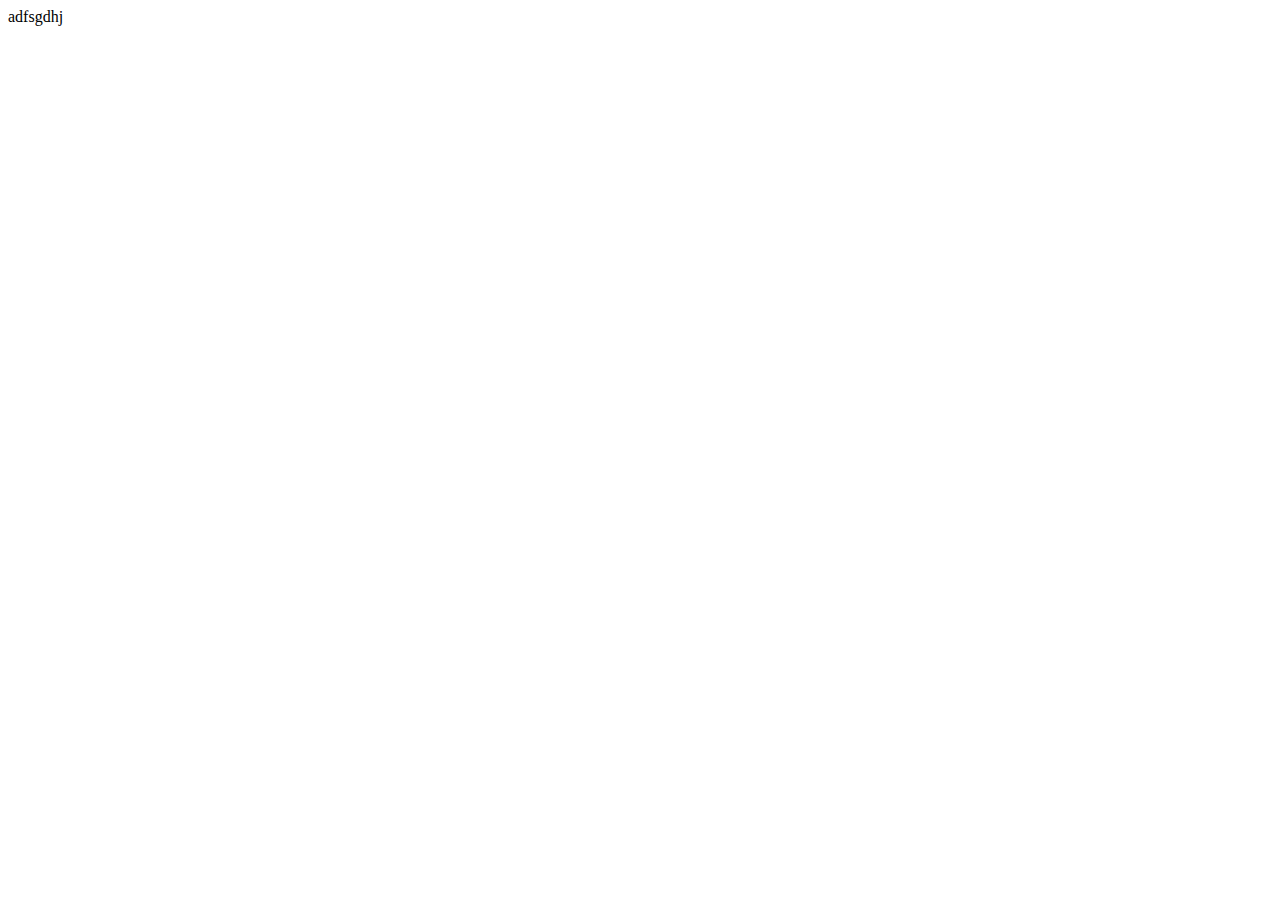
==== index.html @ 63e6448f "first message" ====
<!DOCTYPE html>
<html lang="en">
<head>
    <meta charset="UTF-8">
    <meta name="viewport" content="width=device-width, initial-scale=1.0">
    <title>Document</title>
</head>
<body>
    adfsgdhj
</body>
</html>
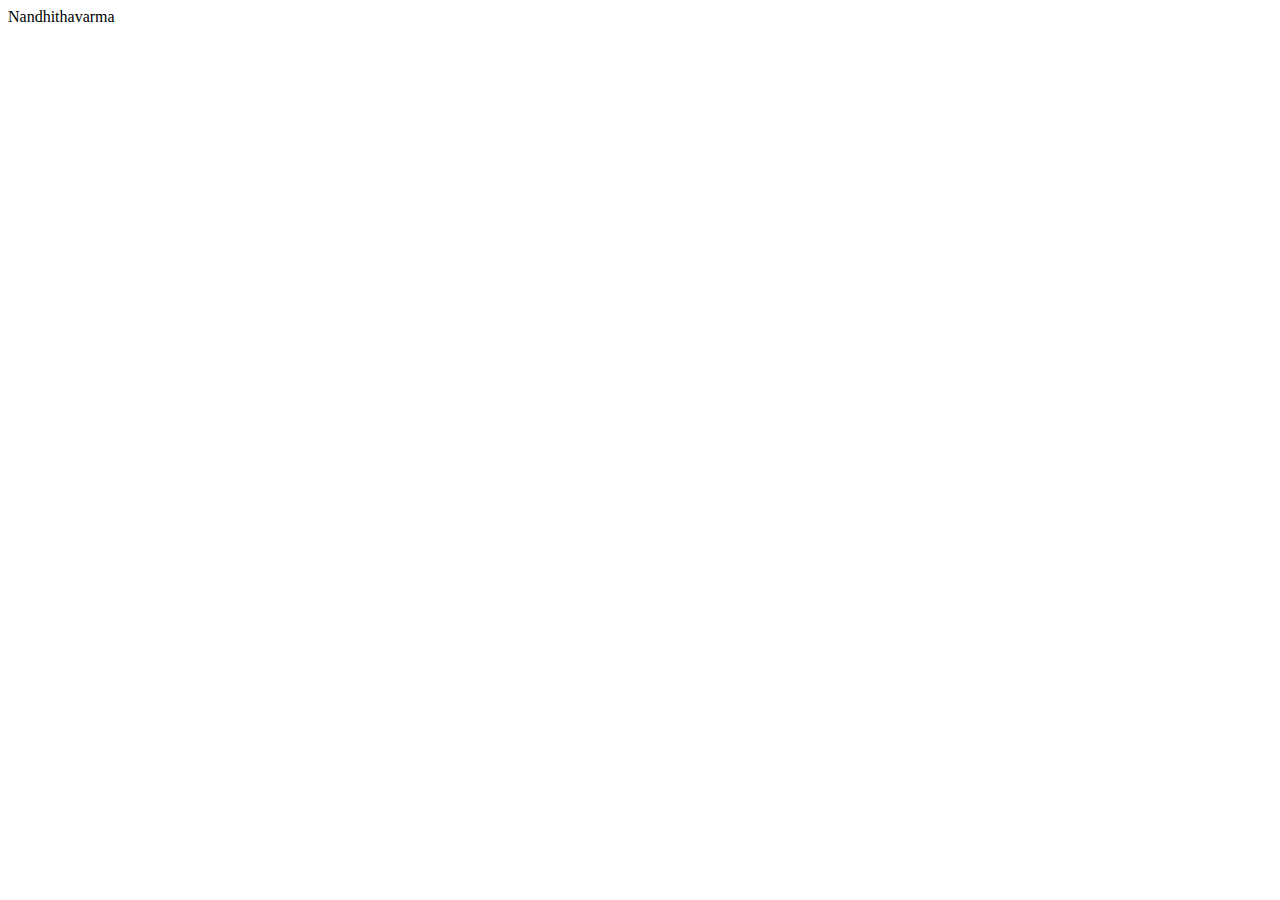
==== commit 5b526c3f: "first message" ====
--- a/index.html
+++ b/index.html
@@ -6,6 +6,6 @@
     <title>Document</title>
 </head>
 <body>
-    adfsgdhj
+    Nandhithavarma
 </body>
 </html>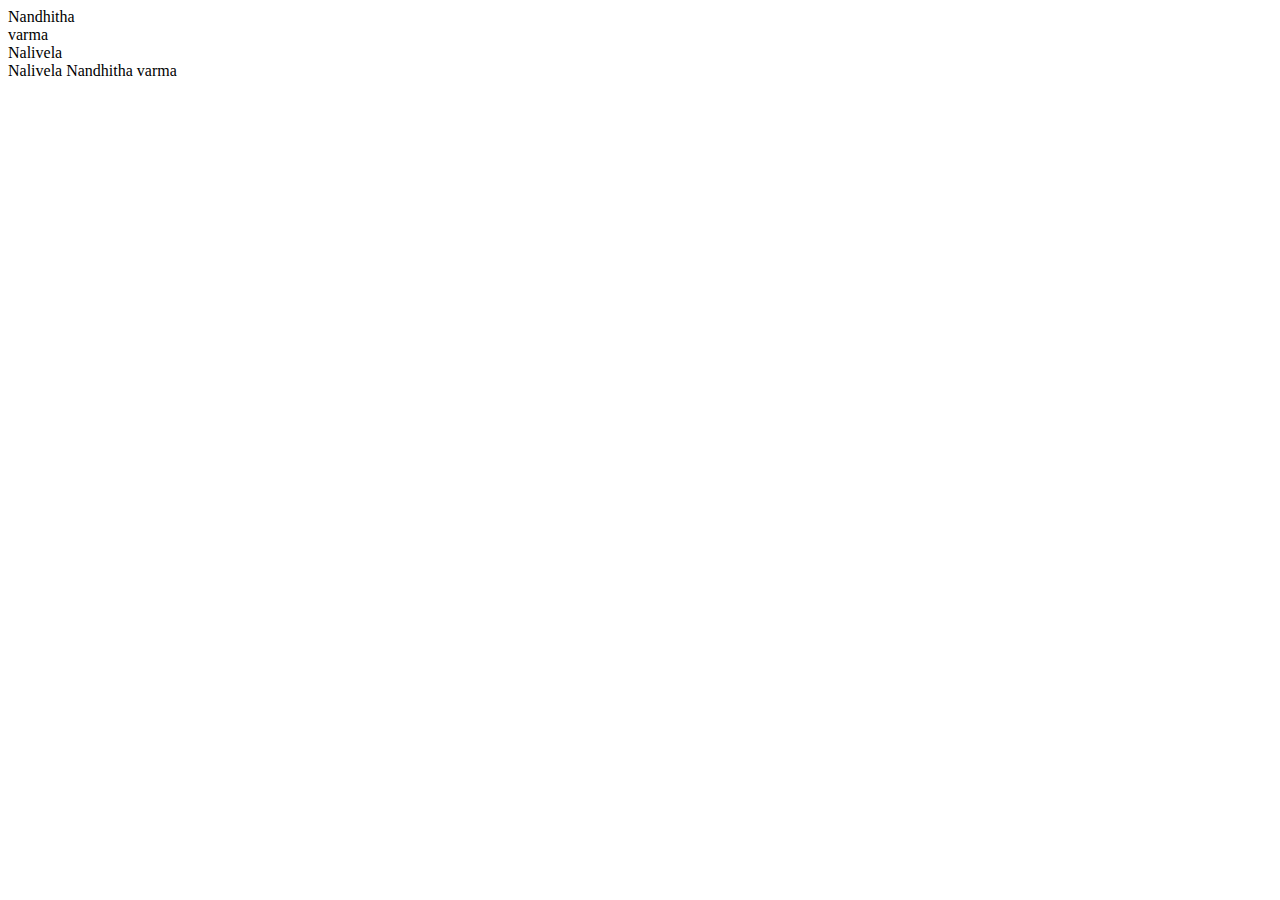
==== commit 82b2b815: "my updated message" ====
--- a/index.html
+++ b/index.html
@@ -6,6 +6,11 @@
     <title>Document</title>
 </head>
 <body>
-    Nandhithavarma
+    <!--Block level Elements-->
+    <div> Nandhitha </div>
+    <div> varma </div>
+    <div> Nalivela </div>
+    <!-- Inline elements-->
+     <span>Nalivela Nandhitha varma</span>
 </body>
 </html>